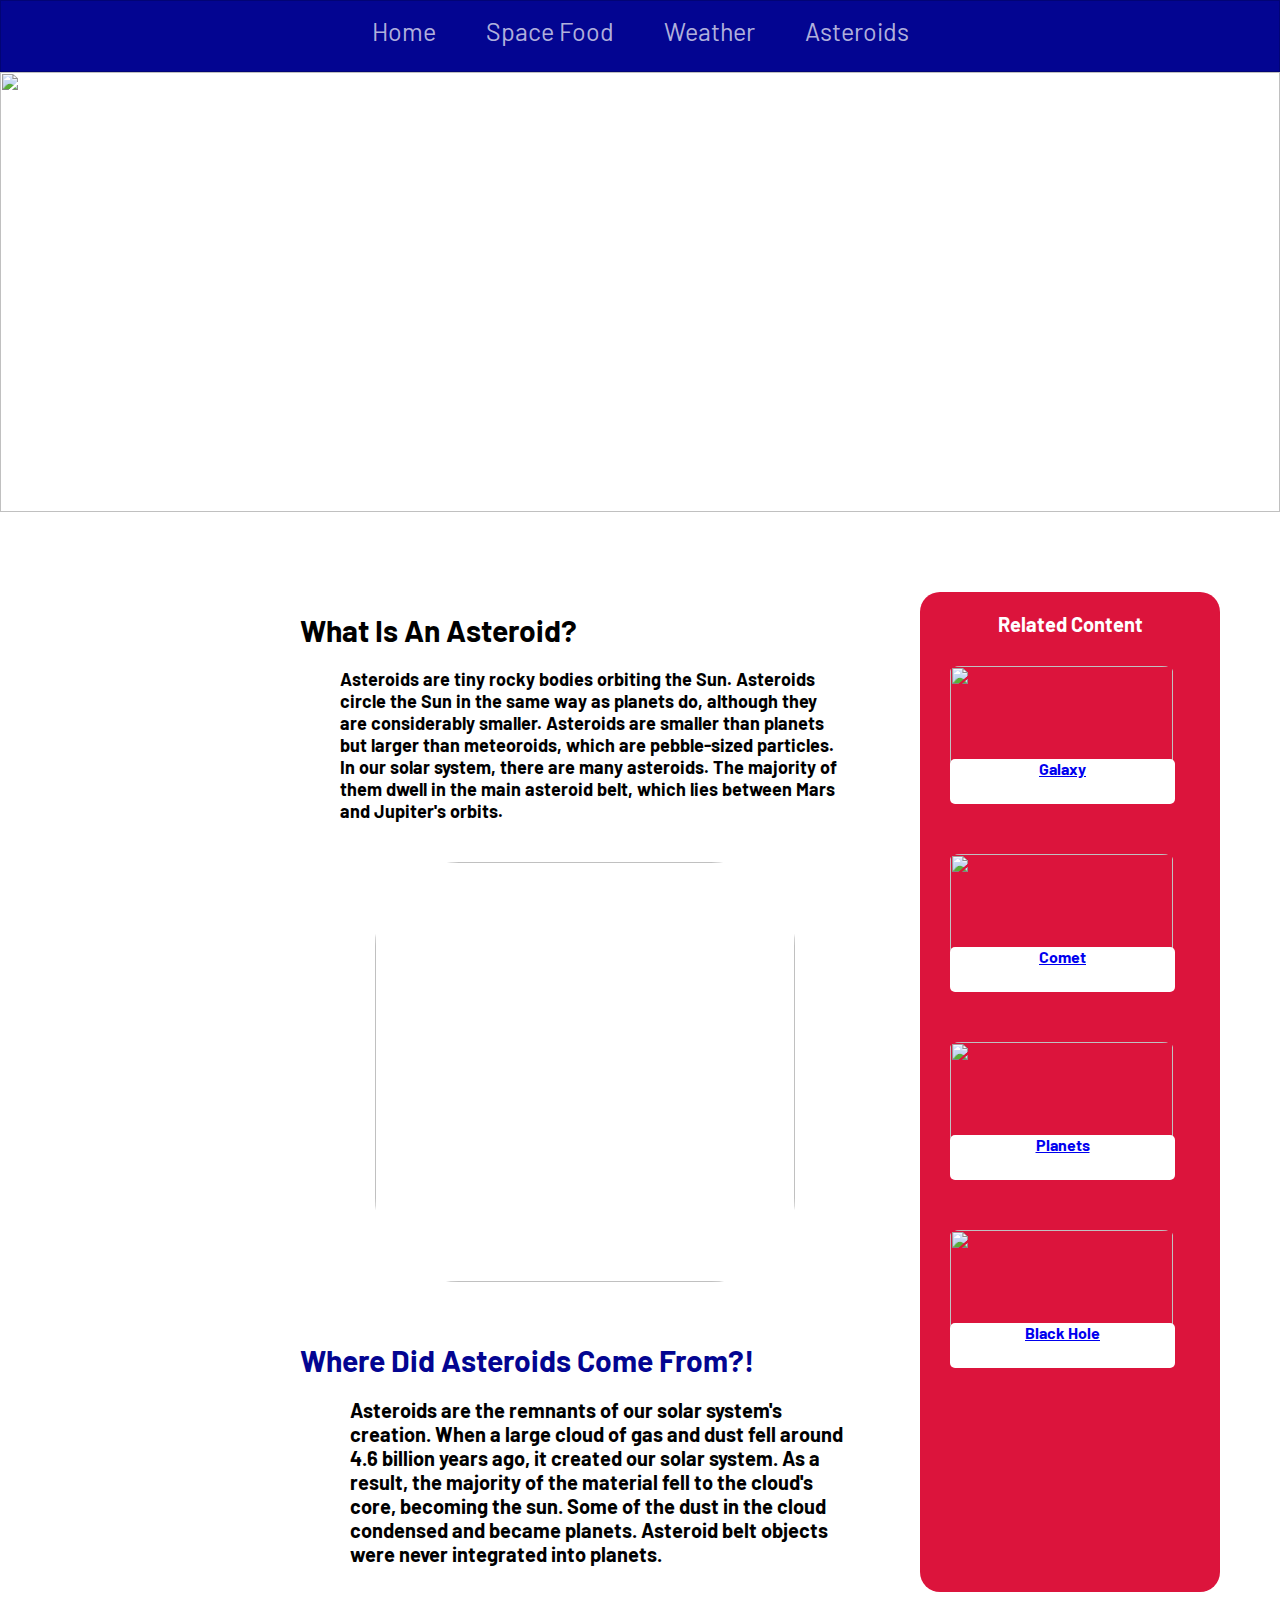
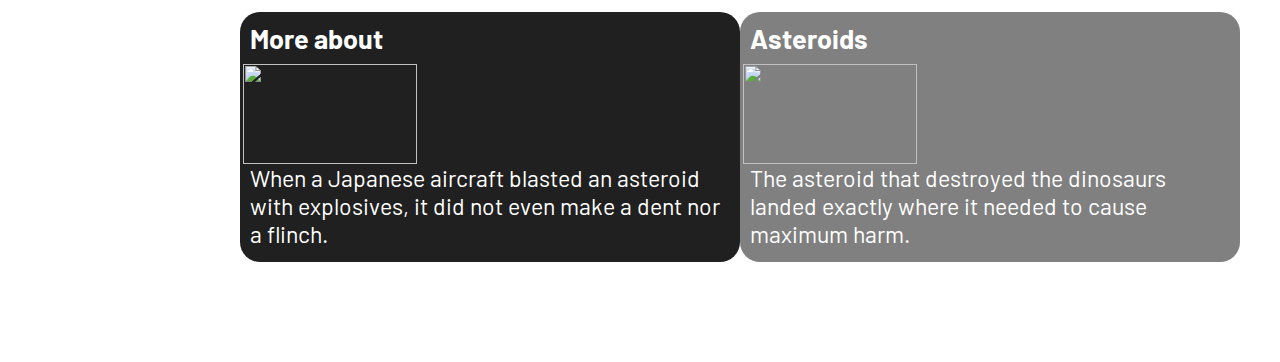
==== Asteroids.html @ 4aa7345e "Asteroids File Added" ====
<!DOCTYPE html>
<html lang="en">
<head>
    <meta charset="UTF-8">
    <meta http-equiv="X-UA-Compatible" content="IE=edge">
    <meta name="viewport" content="width=device-width, initial-scale=1.0">
    <link rel="stylesheet" href="style/Astero.css" type="text/css">
    <link rel="preconnect" href="https://fonts.googleapis.com">
    <link rel="preconnect" href="https://fonts.gstatic.com" crossorigin>
    <link href="https://fonts.googleapis.com/css2?family=Barlow:wght@200&display=swap" rel="stylesheet">
    <script src="https://kit.fontawesome.com/2c088768ec.js" crossorigin="anonymous"></script>
    <title>Minerva | Asteroids</title>
</head>

<body>

    <nav class="navbar">
        <span class="navbar-toggle" id="js-navbar-toggle">
            <i class="fas fa-bars"></i>
        </span>
        <a href="#" class="logo">Minerva</a>

        <ul class="main-nav" id="js-menu">
            <li>
                <a href="#" class="nav-links">Home</a>
            </li>
            <li>
                <a href="#" class="nav-links">Space Food</a>
            </li>
            <li>
                <a href="#" class="nav-links">Weather</a>
            </li>
            <li>
                <a href="#" class="nav-links">Asteroids</a>
            </li>
        </ul>
</nav>


<!-- Top Header -->
<div class="section1">
    <h1 class="head1">Asteroids</h1>
    <img src="https://wallpaperaccess.com/full/1253515.jpg" class="head-img">
</div>
<!-- /Top Header -->

<!-- 1st paragraph -->

<div class="content">

<div class="section2">
    <h3 id="phead">What Is An Asteroid?</h3>
    <p class="pg1">Asteroids are tiny rocky bodies orbiting the Sun. Asteroids circle the Sun in the same way as planets do, although they are considerably smaller. Asteroids are smaller than planets but larger than meteoroids, which are pebble-sized particles.
        In our solar system, there are many asteroids. The majority of them dwell in the main asteroid belt, which lies between Mars and Jupiter's orbits.
    </p>
    <div class="asteroid-cont">
    <img src="https://media-cldnry.s-nbcnews.com/image/upload/newscms/2017_16/1968396/170418-asteroid-mn-0730-1968396.jpg " class="ast-img">
    </div>
</div>

<!-- /1st paragraph -->

<!-- Sidenav -->

<div class="sidebar">
    <h3 style="color: white;" class="sidebar-h3">Related Content</h3>

    <a href="https://en.wikipedia.org/wiki/Meteorite">
        <div class="card">
            <img src="https://bit.ly/2U4d6lI" class="galaxy">
            <div class="container">
                <h4>Galaxy</h4>
            </div>
        </div>
    </a>
    <a href="https://go.nasa.gov/3hdEpSa">
    <div class="card">
        <img src="https://encrypted-tbn0.gstatic.com/images?q=tbn:ANd9GcRY9S_qL0REy-geK6Ak05v8Qkq8rF7WGaJLAg&usqp=CAU" class="comet">
        <div class="container">
            <h4>Comet</h4>
        </div>
    </div>
    </a>
    <a href="https://en.wikipedia.org/wiki/Planet">
        <div class="card">
            <img src="https://encrypted-tbn0.gstatic.com/images?q=tbn:ANd9GcQD0iGRkesdETQOia1JxAr-K_fJzN-TdcFzRw&usqp=CAU" class="planet">
            <div class="container">
                <h4>Planets</h4>
            </div>
        </div>
        </a>
        <a href="https://www.nasa.gov/audience/forstudents/k-4/stories/nasa-knows/what-is-a-black-hole-k4.html">
            <div class="card">
                <img src="https://bit.ly/35YCoUZ" class="black-hole">
                <div class="container">
                    <h4>Black Hole</h4>
                </div>
            </div>
            </a>
</div>

<!-- /Sidenav -->

<!-- 2nd paragraph -->

<div class="section3">
    <h3 id="phead2">Where Did Asteroids Come From?!</h3>
    <p class="pg2">Asteroids are the remnants of our solar system's creation. When a large cloud of gas and dust fell around 4.6 billion years ago, it created our solar system. As a result, the majority of the material fell to the cloud's core, becoming the sun. Some of the dust in the cloud condensed and became planets. Asteroid belt objects were never integrated into planets.</p>
    
    <!-- <img src="https://bit.ly/35TBRDw" class="ast-img2"> -->
</div>
<!-- /2nd paragraph -->

<div></div>

</div> <!-- /Content div-->




<!-- Footer Columns -->
<a href="https://bit.ly/2U6BeE0">
<div class="row">
    <div class="column">
        <h3>More about</h3>
        <img src="https://images.newscientist.com/wp-content/uploads/2021/03/15211351/ryugu.jpg?width=300" class="more-1">
        <p class="more-title">When a Japanese aircraft blasted an asteroid with explosives, it did not even make a dent nor a flinch.</p>
    </div>
    </a>

    <a href="https://bit.ly/2SvRRJ5">
    <div class="column" style="background-color: #808080">
        <h3>Asteroids</h3>
        <img src="https://bit.ly/3xSaSEk" class="more-2">
        <p>The asteroid that destroyed the dinosaurs landed exactly where it needed to cause maximum harm.</p>
    </div>
    </a>
    <!-- /Footer Columns -->
</div>


<script src="Astero.js"></script>
</body>
</html>
---- style/Astero.css ----
* {
    box-sizing: border-box;
    padding: 0;
    margin: 0;
}
body {
    font-family: 'Barlow', sans-serif;
}

/* navbar */
.navbar {
    font-size: 18px;
    background-color: #030591;
    border: 1px solid rgba(0, 0, 0, 0.2);
    padding-bottom: 10px;
    
}
.main-nav {
    list-style-type: none;
    display: none;
}

.nav-links,
.logo {
    text-decoration: none;
    color: rgba(255, 255, 255, 0.7);
}

.main-nav li {
    text-align: center;
    margin: 15px auto;
}
.logo {
    display: inline-block;
    font-size: 22px;
    margin-top: 10px;
    margin-left: 20px;
}

.navbar-toggle {
    position: absolute;
    top: 10px;
    right: 20px;
    cursor: pointer; 
    color: rgba(255,255,255,0.8);
    font-size: 24px;
}

.active{
    display: block;
}

#logo {
    position:relative;
    padding-top: 8px;
    width: 45px;
    height: 45px;
    border-radius: 50%;  
 }

/* /navbar */

/* sidebar */

 .sidebar {
    display:none;
 }

/* Header */

  .section1 {
    margin-bottom: 40px;
      /* position: relative; /* realative positioning messes up the functionality of the navbar */
  }

 .head-img {
       width: 375px;
       height: 440px;
       margin-bottom: 20px;
   } 
  
  .head1 {
       position: relative;
       text-align: center;
       top: 170px;
       color: white;
       font-size: 70px;
   } 

   /* /Header */

   /* 1st Paragraph */

   #phead {
    position: relative;
    bottom: 40px;
    color: #030591;
}


 
 .section2 {
    padding-left: 14px;
}

.pg1{
    width: 335px;
    font-size: 15px;
    font-weight: bold;
    position: relative; 
    bottom: 25px;
}

.ast-img {
    width: 290px;
    height: 290px;
    border-radius: 20%;
    position: relative;
    left: 15px;
}

.minerva-sm {
    position: relative;
    bottom: 590px;
    left: 50px;
    color: white;
} 

/* /1st paragraph */

/* 2nd paragraph */

#phead2 {
    color: #030591;
    position: relative;
    top: 20px;
}

.pg2 {
    width: 335px;
    font-size: 15px;
    font-weight: bold;
    position: relative;
    top: 35px
}

.section3 {
    margin-bottom: 50px;
    padding-left: 14px;
}

/* / 2nd paragraph */

/* Related Content */

.more-title {
    padding-bottom: 19px;
}

 .more-1, .more-2 {
    width: 174px;
    height: 100px;
    position: relative;
    top: 10px;
    right: 7px;
    margin-bottom: 10px;
} 

.column {
    float: left;
    color: white;
    background-color: #202020;
    width: 50%;
    padding: 10px;
}
/* /Related Content */

/* Media Query For Ipad */

/* Header */

@media screen and (min-width: 768px) {
    .head-img {
        width: 800px;
    }
}

/* / Header */

/* 1st paragraph */

@media screen and (min-width: 768px) {
    #phead {
        font-size: 30px
    }
}

@media screen and (min-width: 768px) {
    .pg1 {
        font-size: 20px;
        width: 700px
    }
}

@media screen and (min-width: 768px) {
    .ast-img {
        width: 500px;
        height: 500px;
        position: relative;
        left: 65px;
        top: 30px
    }
}

/* /1st paragraph */

/* 2nd paragraph */

@media screen and (min-width: 768px) {
    .section3 {
        padding-left: 14px;
    }
}

@media screen and (min-width: 768px){
    #phead2 {
        font-size: 30px;
    }
}

@media screen and (min-width: 768px){
    .pg2 {
        font-size: 20px;
        width: 700px;
    }
}

/* / 2nd paragraph */

/* Footer */

@media screen and (min-width: 768px){
    .column {
        font-size: 23px;
        padding-bottom: 15px;
    }
}

/* /Footer */

/* Media Queries for Desktops */

@media screen and (min-width: 992px) {
    .column {
        padding-bottom: 10px;
        position: relative;
        bottom: 100px;
        left: 240px;
        width: 500px;
        height: 250px;
        border-radius: 20px;
        margin-top: 20px;
    }
}

@media screen and (min-width: 992px) {
    .column:hover{
        cursor: pointer;
    }
}


/* Top Header */
@media  screen and (min-width: 992px) {
    .head-img {
        width: 100%;
        position: relative;
        bottom: 120px;
    }
}

@media screen and (min-width: 992px){
    .head1{
        z-index: 1;
        font-size: 100px;
    }
}
/* /Top Header */

@media screen and (min-width: 992px) {
    .section2, .section3 {
        color: black;
        font-size: 200px;
        padding-left: 250px;
        position: absolute;
        /* right: 100px; */
        /* z-index: 1; */
    }
}

@media screen and (min-width: 992px) {
    #phead, #phead2 {
        color: black;
        font-size: 30px;
    }
}

@media screen and (min-width: 992px){
    .ast-img {
        position: relative;
        right: 1000px;
        width: 420px;
        height: 420px;
    }
}

@media screen and (min-width: 992px) {
.asteroid-cont {
    position: relative;
    right: 100px;
    top: 50px;
    right: 190px;
    }
}


@media screen and (min-width: 992px){
    .pg1 {
        width: 500px;
        position: relative; 
        right: 160px;
        top: 40px;
        font-size: 18px;
    }
}

 @media screen and (min-width: 992px){
    .pg2 {
       width: 500px;
       position: relative;
       right: 150px;
       top: -230px
    }
} 

@media screen and (min-width: 992px){
    #phead2{
        color: #030591;
        position: relative;
        top: -250px;
        right: 200px;
    }
}

@media screen and (min-width: 992px){
    #phead {
        position: relative;
        top: 20px;
        right: 200px
    }
}





/* Navbar */ 

@media screen and (min-width: 992px) {
    .navbar {
        display: flex;
        justify-content: center;
    }
}

@media screen and (min-width: 992px){
    .navbar-toggle{
        display: none;
    }
}

@media screen and (min-width: 992px){
    .main-nav {
        font-size: 25px;
        display: flex;
    }
}

@media screen and (min-width: 992px) {
    .nav-links{
        padding: 25px;
    }
}

@media screen and (min-width: 992px) {
    .logo {
        font-size: 30px;
       position: absolute; 
       right: 1700px
    }
}

@media screen and (min-width: 992px){
    .nav-links:hover {
        background-color: #333;
    color: white;
    }
}

@media screen and (min-width: 992px){
    .logo:hover{
        font-size: 35px;
    }
}

/* /Navbar */

@media screen and (min-width: 992px){
    .sidebar{
        display: block;
        height: 100%;
        width: 300px;
        position: relative;
        left: 670px;
        z-index: 1;
        /* top: 0;
        right: -200; */
        background-color: #DC143C;
        overflow-x: hidden;
        padding-top: 20px;
        text-align: center;
        border-radius: 20px;
    }
}

@media screen and (min-width: 992px){
    .card {
        width: 40%;
        border-radius: 20%;
        position: relative; 
        left: 30px;
    }
}

@media screen and (min-width: 992px) {
    .container{
        background-color: white;
        width: 225px;
        height: 45px;
        border-radius: 5px;
        text-align: center;
        position: relative;
        bottom: 10px;
        margin-bottom: 40px;
    }
}

@media screen and (min-width: 992px){
    .galaxy, .comet, .planet, .black-hole {
        border-radius: 5%;
        height: 100px;
        width: 223px
    }
    
}

@media  screen and (min-width: 992px) {
    .sidebar-h3 {
        margin-bottom: 30px;
        font-size: 20px;
    }
    
}

/* /Sidebar */

@media screen and (min-width: 992px) {
    .content {
        background-color: white;
        width: 650px;
        height: 1000px;
        border-radius: 20px;
        left: 250px;
        bottom: 100px;
        position: relative;
        z-index: 2;
    }
}


@media screen and (min-width: 992px) {
    body {
        background-image: url("https://bit.ly/2TcipiO");
    }
}
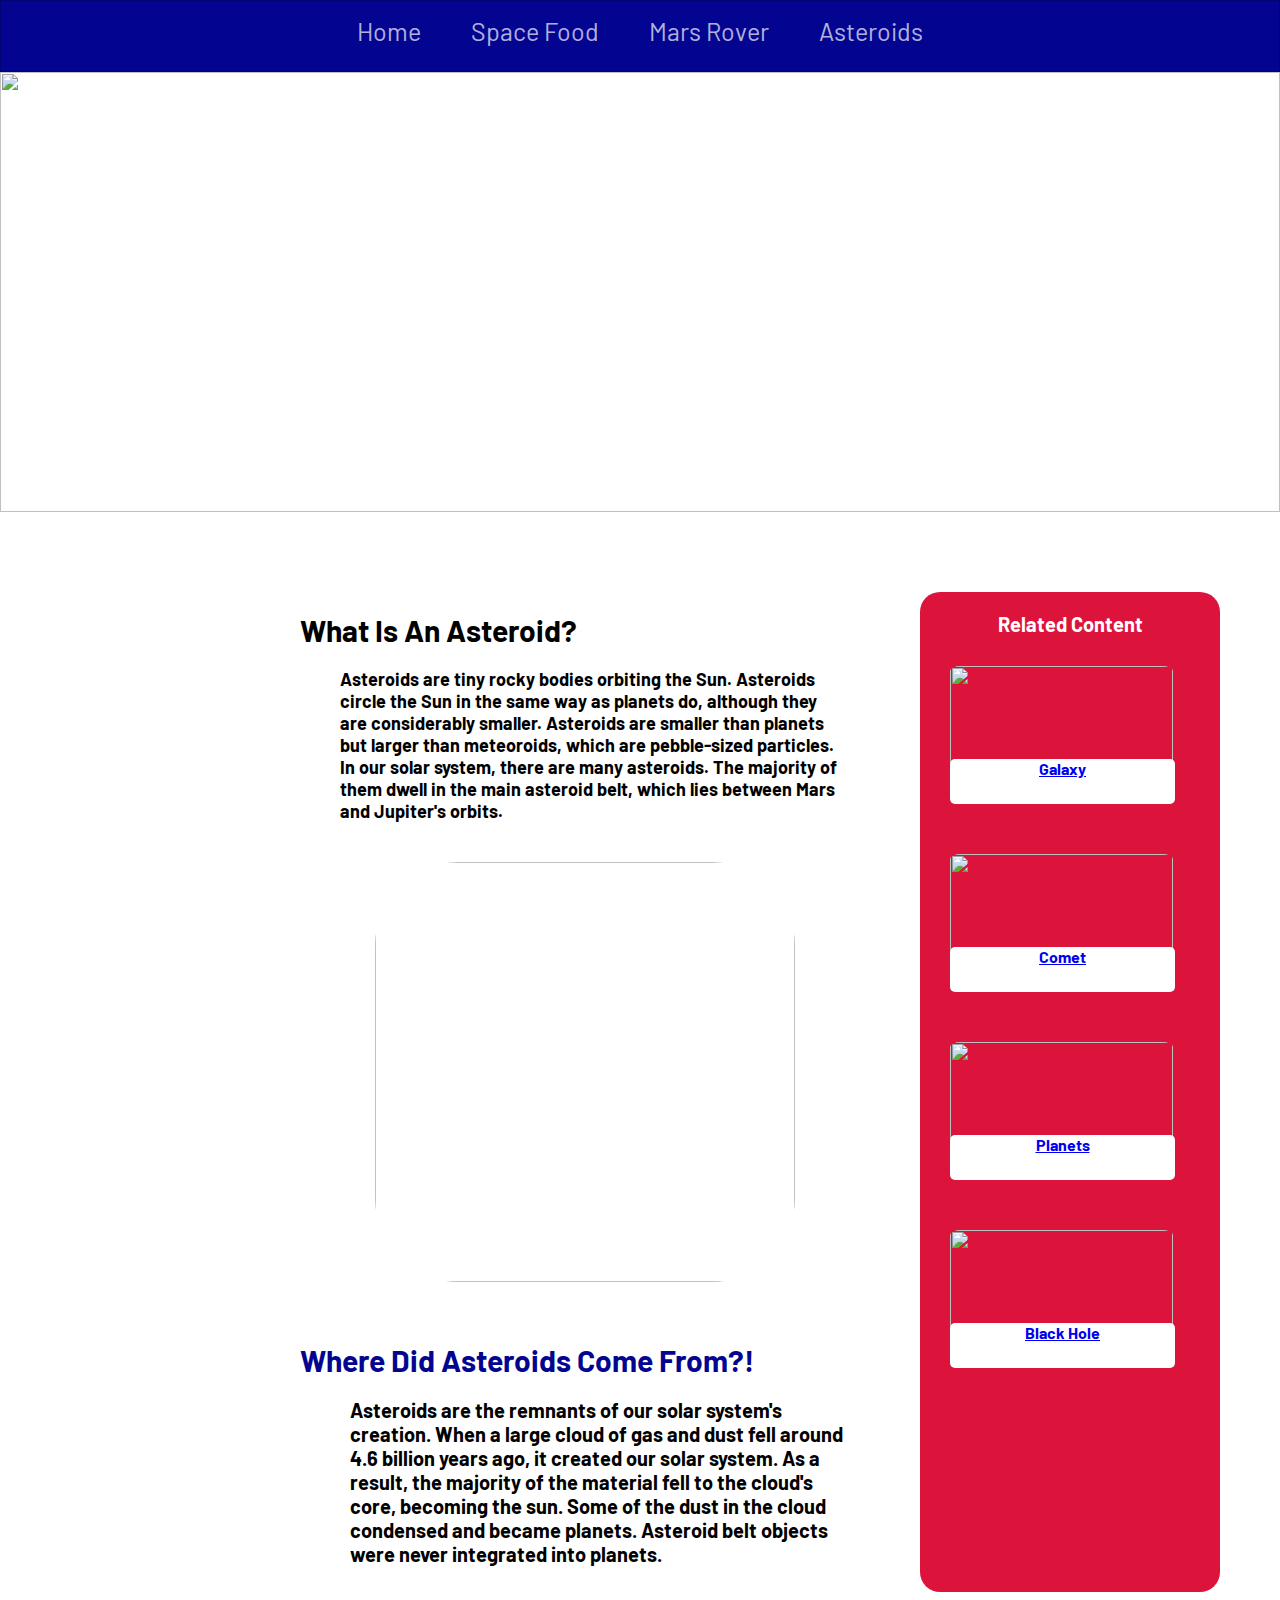
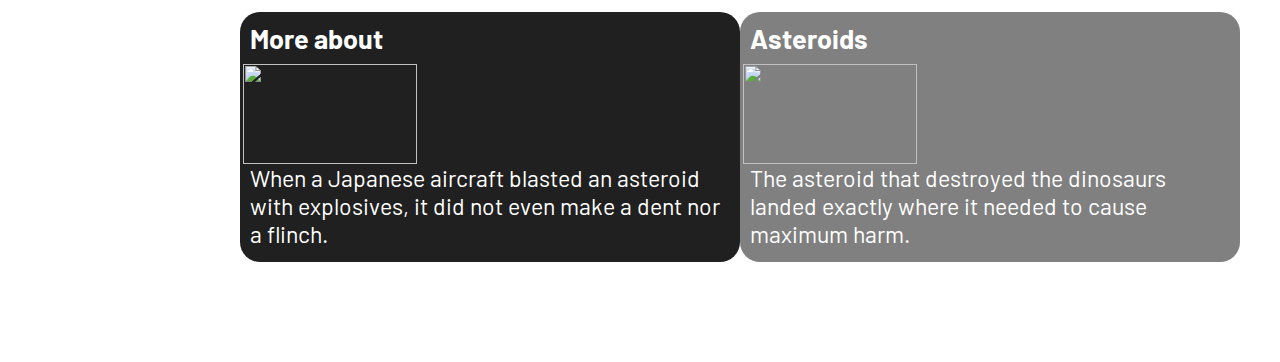
==== commit 523e086a: "Added Space Rover File" ====
--- a/Asteroids.html
+++ b/Asteroids.html
@@ -25,13 +25,13 @@
                 <a href="#" class="nav-links">Home</a>
             </li>
             <li>
-                <a href="#" class="nav-links">Space Food</a>
+                <a href="SpaceFood.html" class="nav-links">Space Food</a>
             </li>
             <li>
-                <a href="#" class="nav-links">Weather</a>
+                <a href="MarsRover.html" class="nav-links">Mars Rover</a>
             </li>
             <li>
-                <a href="#" class="nav-links">Asteroids</a>
+                <a href="Asteroids.html" class="nav-links">Asteroids</a>
             </li>
         </ul>
 </nav>
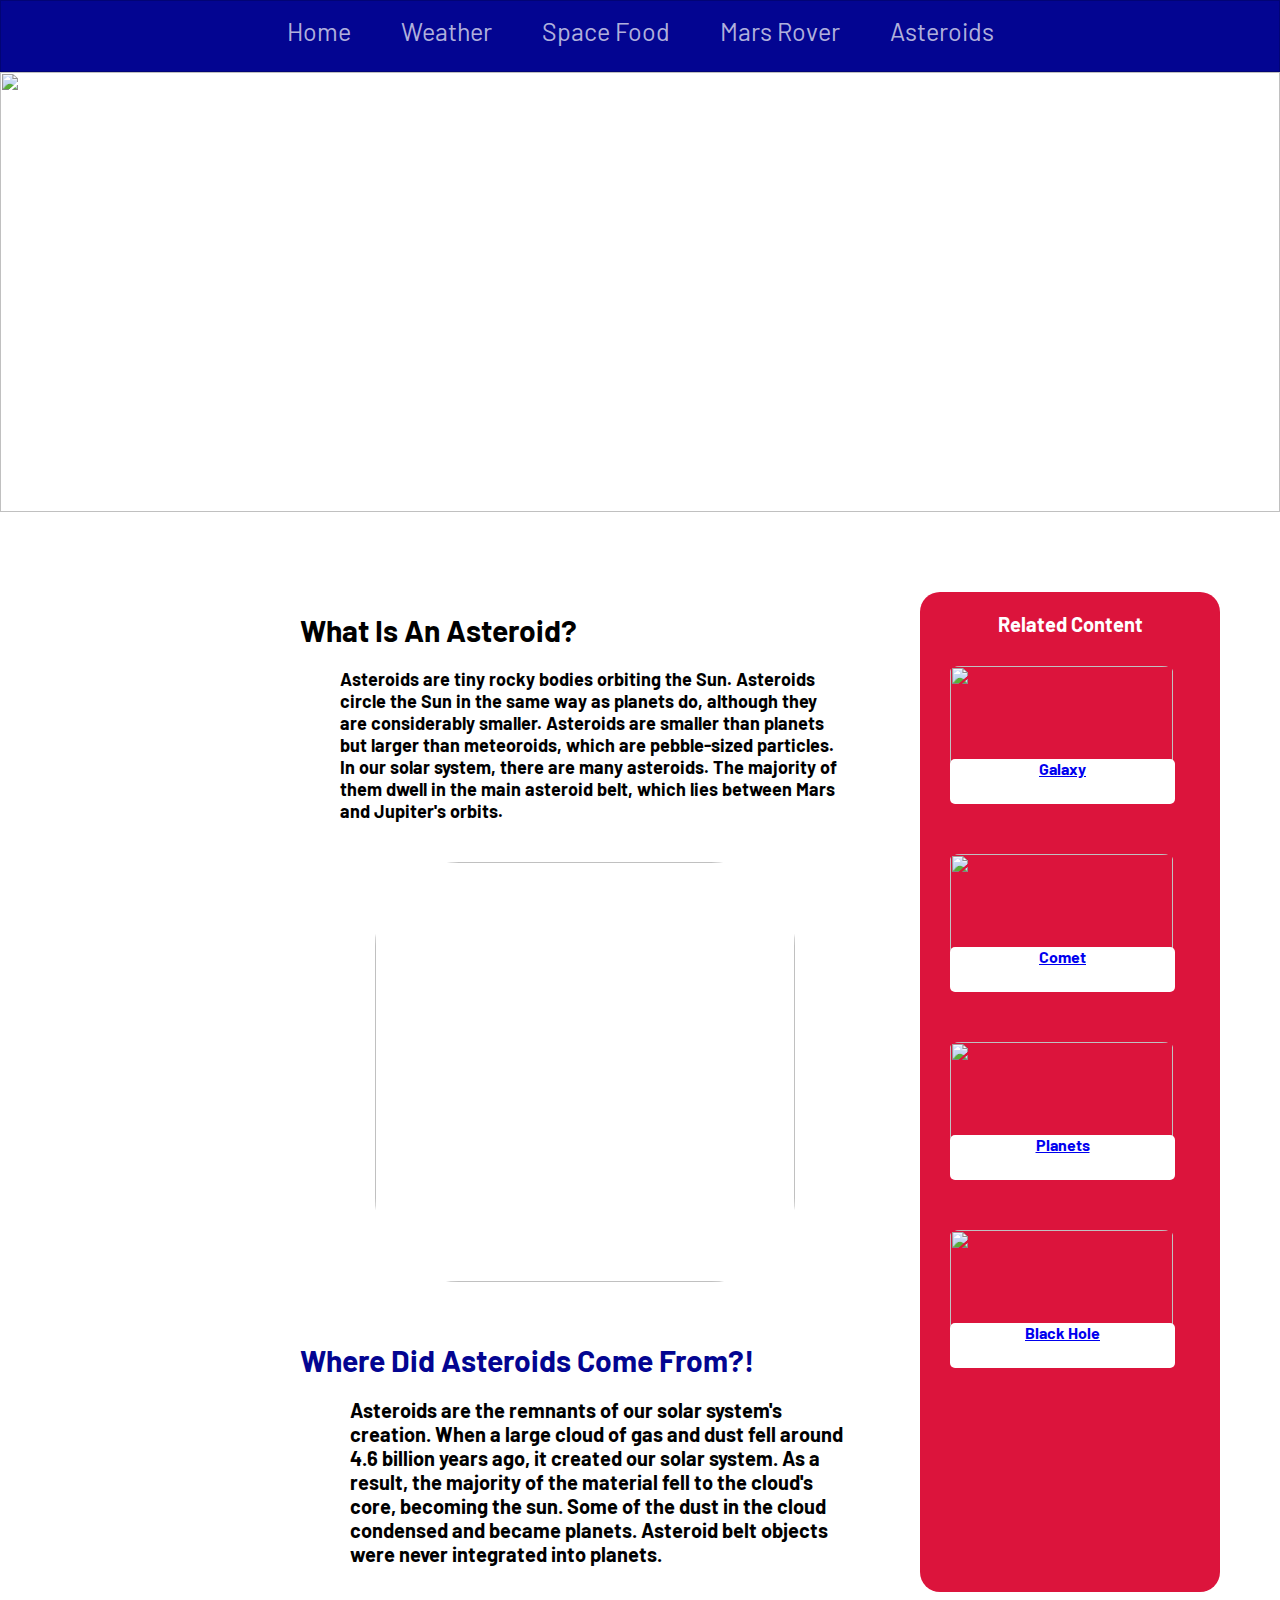
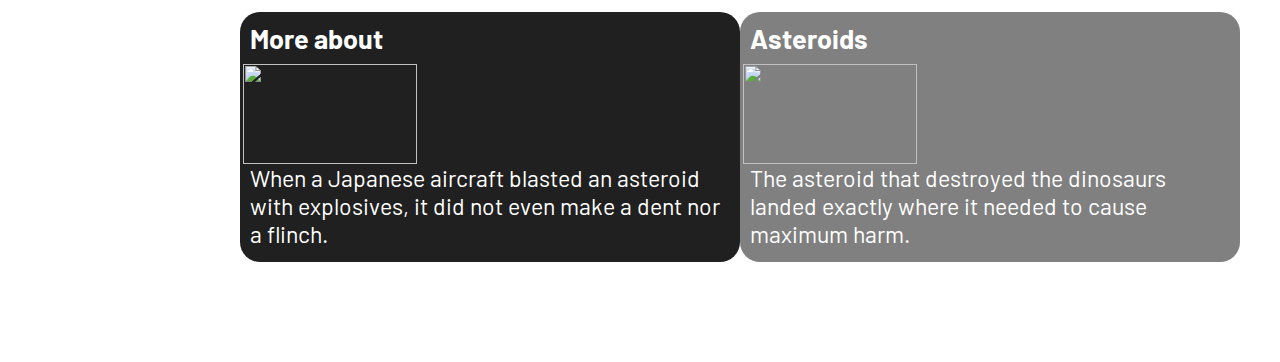
==== commit be73ceb5: "updated links, excluding space foods" ====
--- a/Asteroids.html
+++ b/Asteroids.html
@@ -22,7 +22,10 @@
 
         <ul class="main-nav" id="js-menu">
             <li>
-                <a href="#" class="nav-links">Home</a>
+                <a href="index.html" class="nav-links">Home</a>
+            </li>
+            <li>
+                <a href="weather.html" class="nav-links">Weather</a>
             </li>
             <li>
                 <a href="SpaceFood.html" class="nav-links">Space Food</a>
